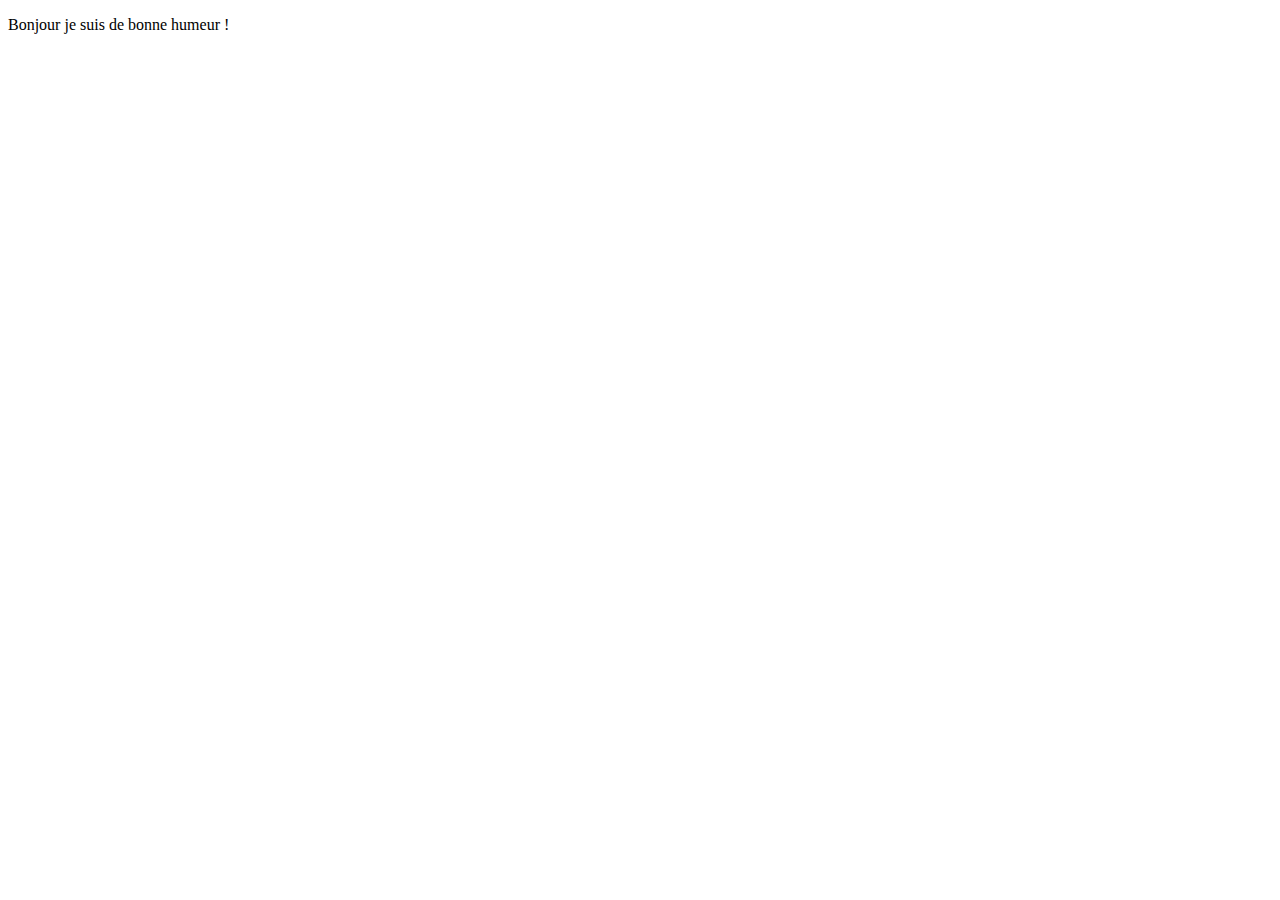
==== index.html @ 0ad98e06 "modification cours.html en index.html" ====
<!DOCTYPE html>
<html lang="fr">
<heatsd>
  <meta charset="UTF-8">
  <title>cours HTML</title>
  <link rel="stylesheet" href="./style.css">
</head>
<body>
  <p>Bonjour je suis de bonne humeur !</p>
</body>
</html>
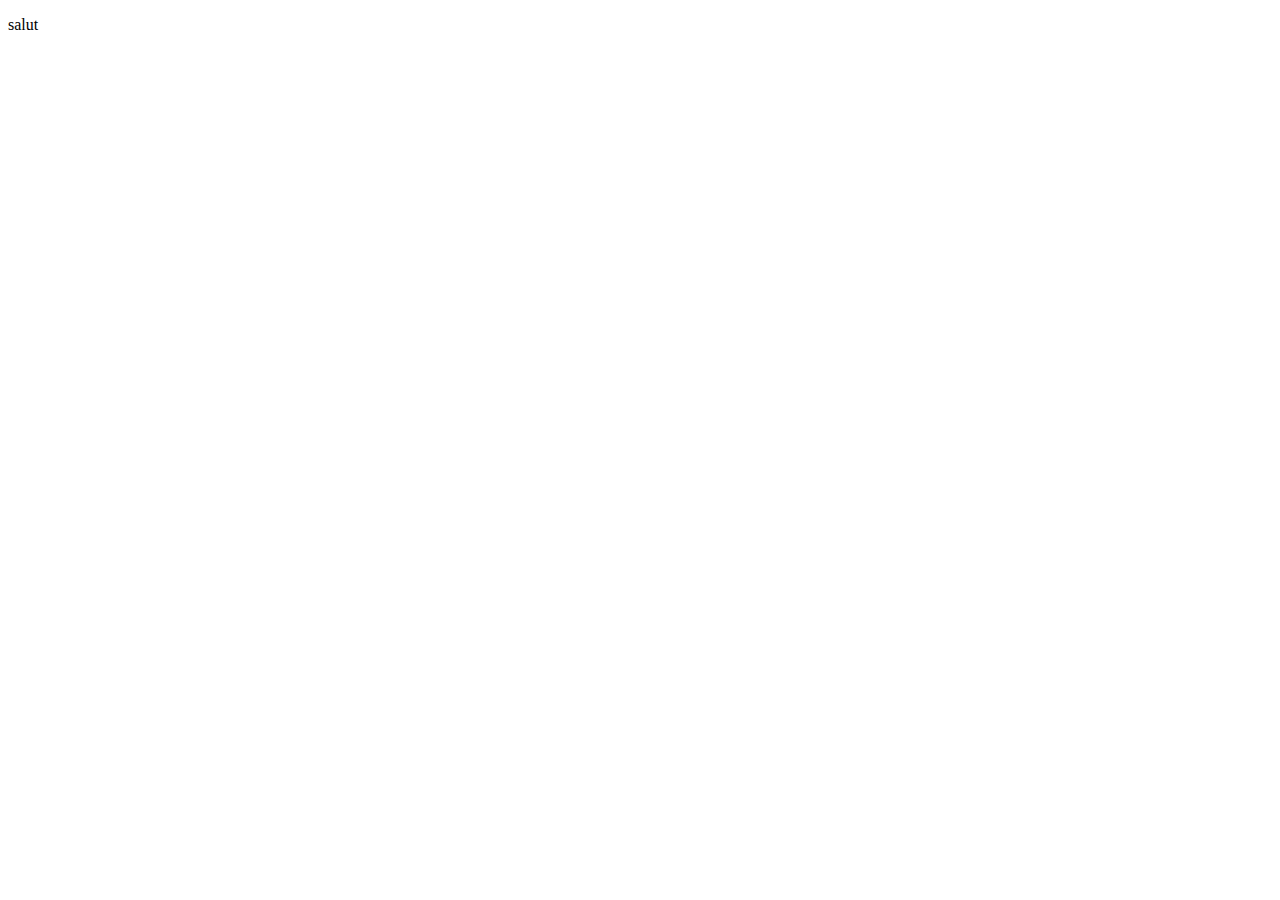
==== commit 5b9d68d9: "cours JS" ====
--- a/index.html
+++ b/index.html
@@ -1,11 +1,12 @@
 <!DOCTYPE html>
-<html lang="fr">
-<heatsd>
-  <meta charset="UTF-8">
-  <title>cours HTML</title>
-  <link rel="stylesheet" href="./style.css">
+<html lang="en">
+<head>
+    <meta charset="UTF-8">
+    <link rel="stylesheet" href="style.css">
+    <script src="script.js"></script>
+    <title>Document</title>
 </head>
 <body>
-  <p>Bonjour je suis de bonne humeur !</p>
+    <p>salut</p>
 </body>
-</html>
+</html>